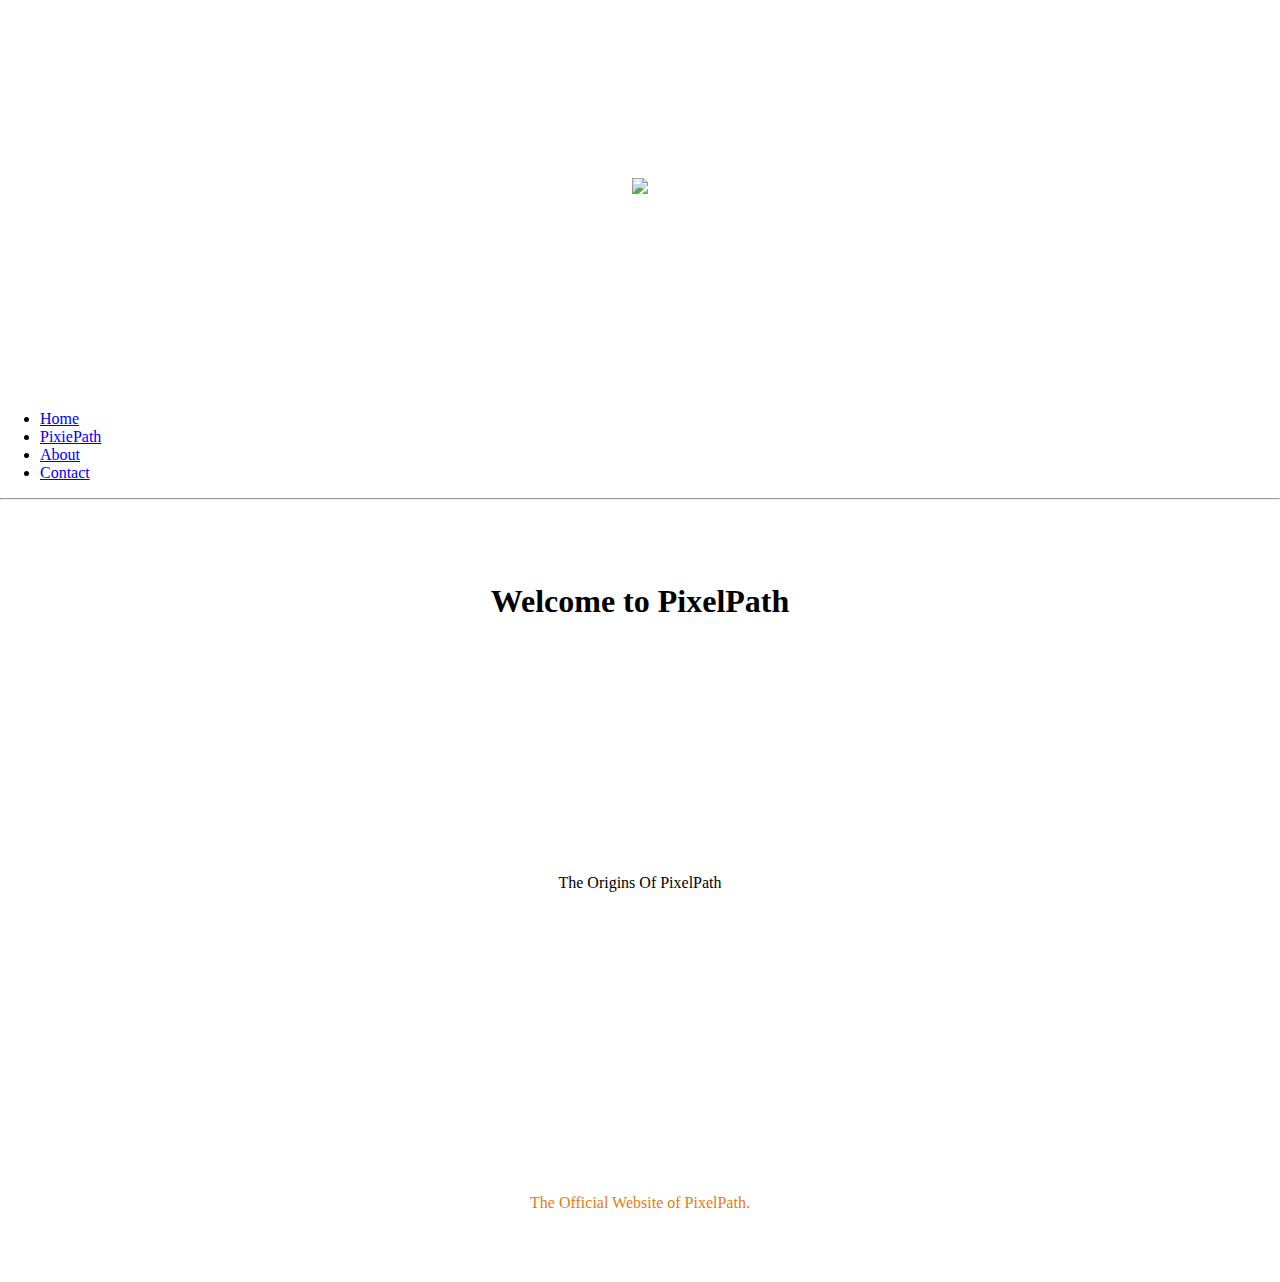
==== index2.0.html @ 0e12b790 "Add files via upload" ====
<!DOCTYPE html>
<html>
  <head>
    <title>Pixel Path</title>
    <link rel="icon" href="images/mlh.jpg">
    <link rel="stylesheet" type="text/css" href="css/homestyle.css">
    <link rel="stylesheet" type="text/css" href="css/tabs.css">
    <script src="https://ajax.googleapis.com/ajax/libs/jquery/1.12.4/jquery.min.js"></script>
    <script src="https://ajax.googleapis.com/ajax/libs/jquery/1.8.3/jquery.min.js"></script>
    <script src="http://code.jquery.com/ui/1.9.2/jquery-ui.js"></script>
    <!--<script type = "text/javascript" src ="javascript/imagedemoJS.js"></script>-->
    <script type="text/javascript" src="javascript/uploadcanvas.js"></script>
    <script type="text/javascript" src="javascript/paint.js"></script>
    <script type="text/javascript" src="javascript/sounds.js"></script>
    <script type="text/javascript" src="javascript/bubbles.js"></script>
  </head>
  <body style="margin: 0;">
    <div id="head" style="background-image:url(images/header.jpg);">
      <br  />
      <br  />
      <br  />
      <br  />
      <br  />
      <br  />
      <br  />
      <br  />
      <br  />
      <p style="text-align:center;"><img src="images/pixelpath.png" text-align="center"></p>
      <br  />
      <br  />
      <br  />
      <br  />
      <br  />
      <br  />
      <br  />
      <br  />
      <br  />
    </div>
    <div id="maincontent">
    <div id="tabs">
      <br  />
      <ul class="tab">
        <li class="active"><a href="index.html#" class="tablinks">Home</a></li>
        <li class="active"><a href="index.html" class="tablinks">PixiePath</a></li>
        <li><a href="about.html" class="tablinks">About</a></li>
        <li><a href="contact2.html" class="tablinks">Contact</a></li>
      </ul>
      </div>
    <hr  />
      <br  />
      <br  />
      <br  />
      <h1 align="middle">Welcome to PixelPath</h1>
      <!--<input type="file" id="imageLoader" name="imageLoader"/>
      <button id="sounds" onclick="sound()">Play Your Creation</button>
      <button id="bubbles" onclick="bubbles()">See the bubbles</button>
      <br  />
      <br  />
      <br  />
      <br  />
      <p style="text-align:center;">
      <canvas id="MyCanvas" style="border:1px solid black;" width="500px" height="250px"></canvas>
      <p style="text-align:center;">
      <canvas id="MyColors" style="border:1px solid black;" width="300px" height="30px"></canvas>
      </p>
      <br  />-->
    </div>
    <br  />
      <br  />
      <br  />
      <div id="theorigins">
        <br  />
      <br  />
      <br  />
        <br  />
      <br  />
      <br  />
        <br  />
      <br  />
      <br  />
        <p style="text-align:center;">The Origins Of PixelPath</p>  
        <br  />
      <br  />
      <br  />
        <br  />
      <br  />
      <br  />
        <br  />
      <br  />
      <br  />
      </div>
      <br  />
      <br  />
      <br  />
    <div id="footer" style="color:#E17D0F">
      <br  />
      <br  />
      <br  />
      <p align="middle">The Official Website of PixelPath.</p>  
      <br  />
      <br  />
      <br  />
    </div>
  </body>
</html>
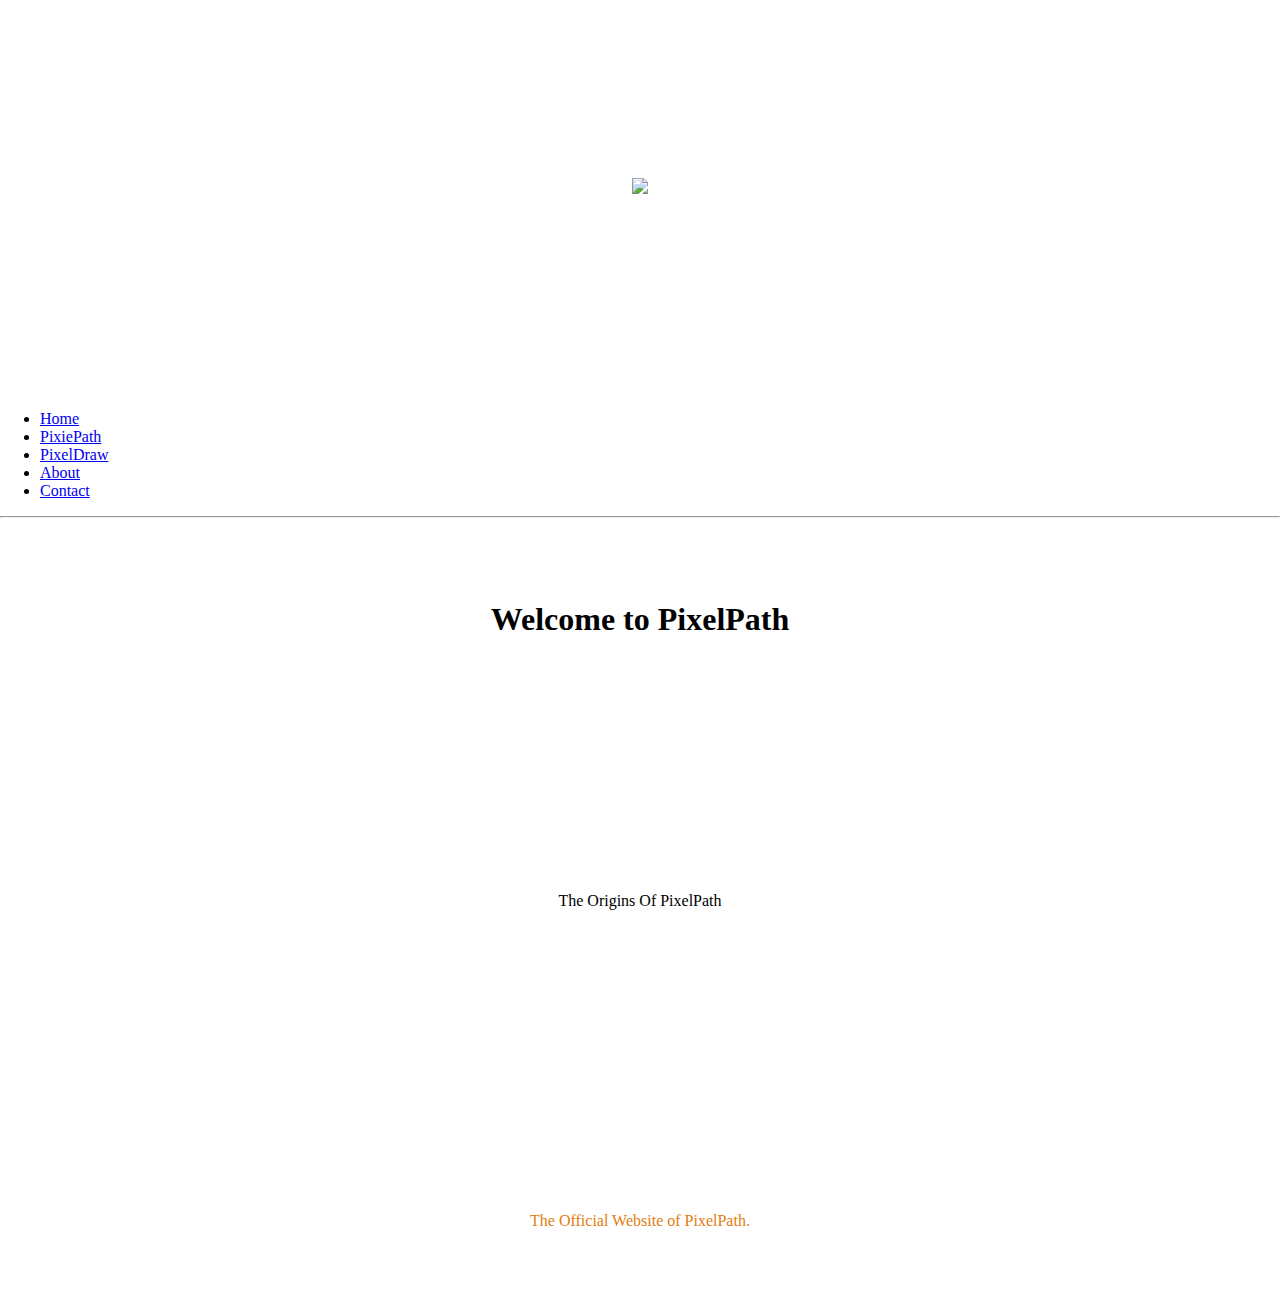
==== commit 5224bff3: "Update index2.0.html" ====
--- a/index2.0.html
+++ b/index2.0.html
@@ -42,6 +42,7 @@
       <ul class="tab">
         <li class="active"><a href="index.html#" class="tablinks">Home</a></li>
         <li class="active"><a href="index.html" class="tablinks">PixiePath</a></li>
+        <li class="active"><a href="pixeldraw.html" class="tablinks">PixelDraw</a></li>
         <li><a href="about.html" class="tablinks">About</a></li>
         <li><a href="contact2.html" class="tablinks">Contact</a></li>
       </ul>
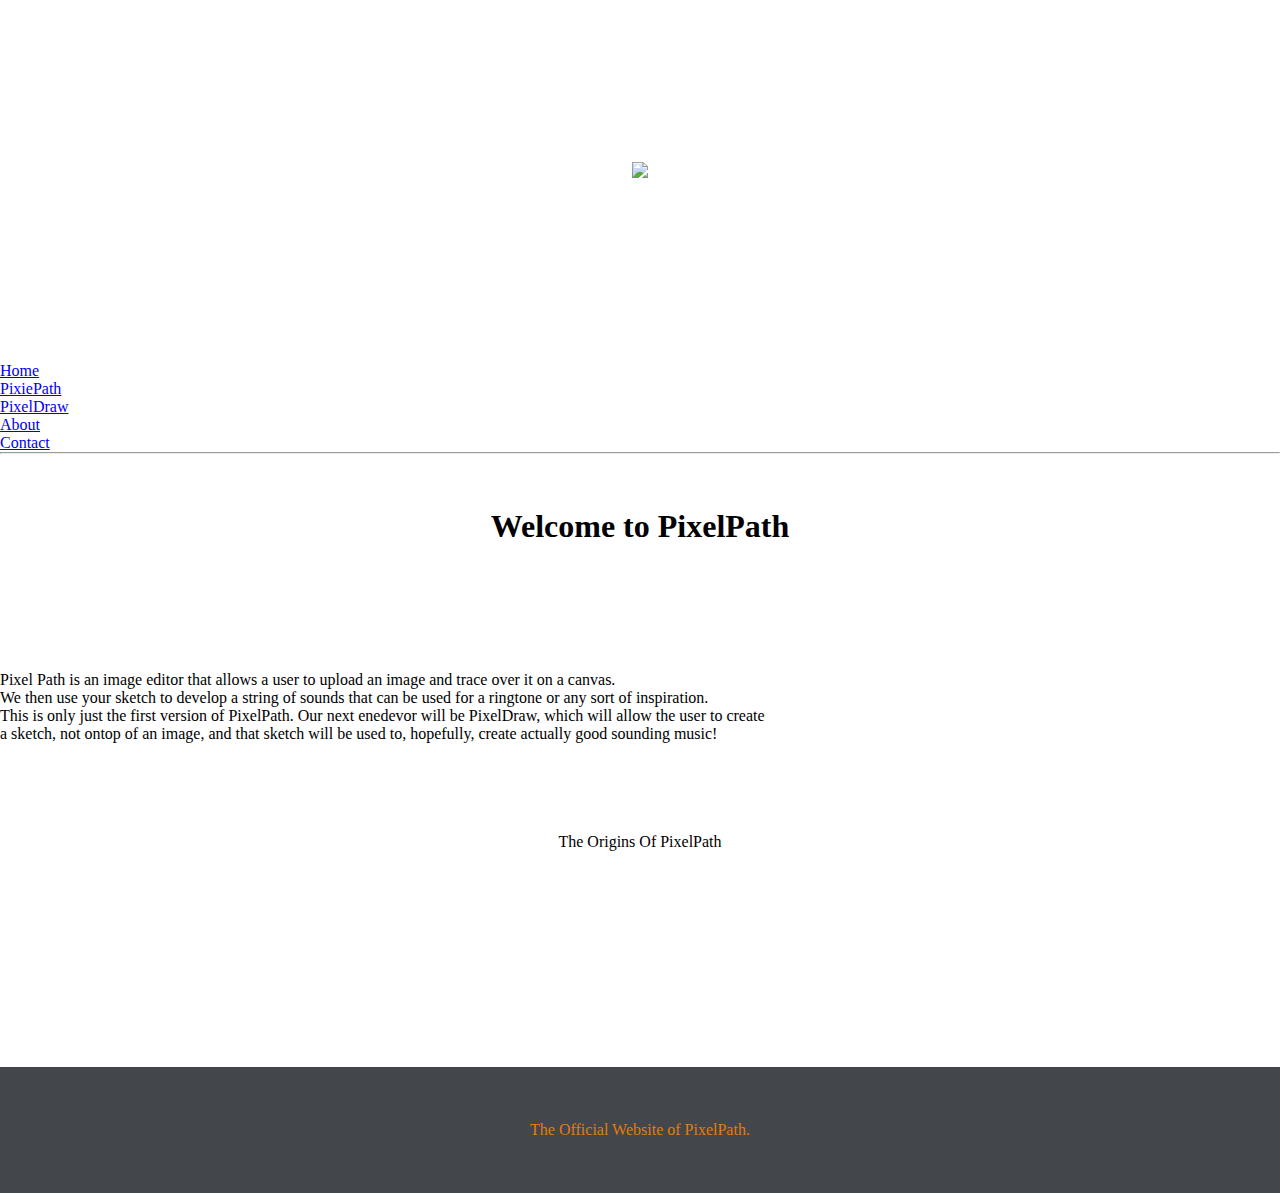
==== commit 9e613fe5: "Update index2.0.html" ====
--- a/index2.0.html
+++ b/index2.0.html
@@ -74,6 +74,10 @@
       <br  />
       <br  />
         <br  />
+        <p>Pixel Path is an image editor that allows a user to upload an image and trace over it on a canvas.</p>
+        <p>We then use your sketch to develop a string of sounds that can be used for a ringtone or any sort of inspiration.</p>
+        <p>This is only just the first version of PixelPath. Our next enedevor will be PixelDraw, which will allow the user to create</p>
+        <p>a sketch, not ontop of an image, and that sketch will be used to, hopefully, create actually good sounding music!</p>
       <br  />
       <br  />
         <br  />
--- a/css/homestyle.css
+++ b/css/homestyle.css
@@ -0,0 +1,60 @@
+
+    * {
+      padding:0;
+      margin:0;
+    }
+    
+    html, body {
+      height:100%;
+      
+      display:flex;
+      flex-direction:column;
+    }
+    
+    body > * {
+      flex-shrink: 0;
+    }
+
+
+#photodrawer {
+    width:100%;
+    height:100%;
+    border: none;
+    width: 10em;  
+    height: 3em;
+    background-color: #C40233;
+    padding: none;
+    text-align: center;
+    text-decoration: none;
+    display: inline-block;
+    font-size: 16px;
+}
+#photodrawer:hover {
+    background-color: #B22222;
+}
+#button {
+    text-align: center;
+    position: absolute;
+    bottom: 0;
+    top: 350px;
+}
+#head {
+   background-image: url("images/header.jpg");
+   background-repeat: no-repeat;
+    background-size: 100% auto;
+    background-position: center top;
+    background-attachment: fixed;
+}
+#theorigins {
+   background-image: url("images/origins.jpg");
+   height: auto;
+   width:100%;
+   background-repeat: no-repeat;
+    background-size: 100% auto;
+    background-position: center top;
+    background-attachment: fixed;
+}
+#footer {
+   background-color: #43464B;
+}
+  
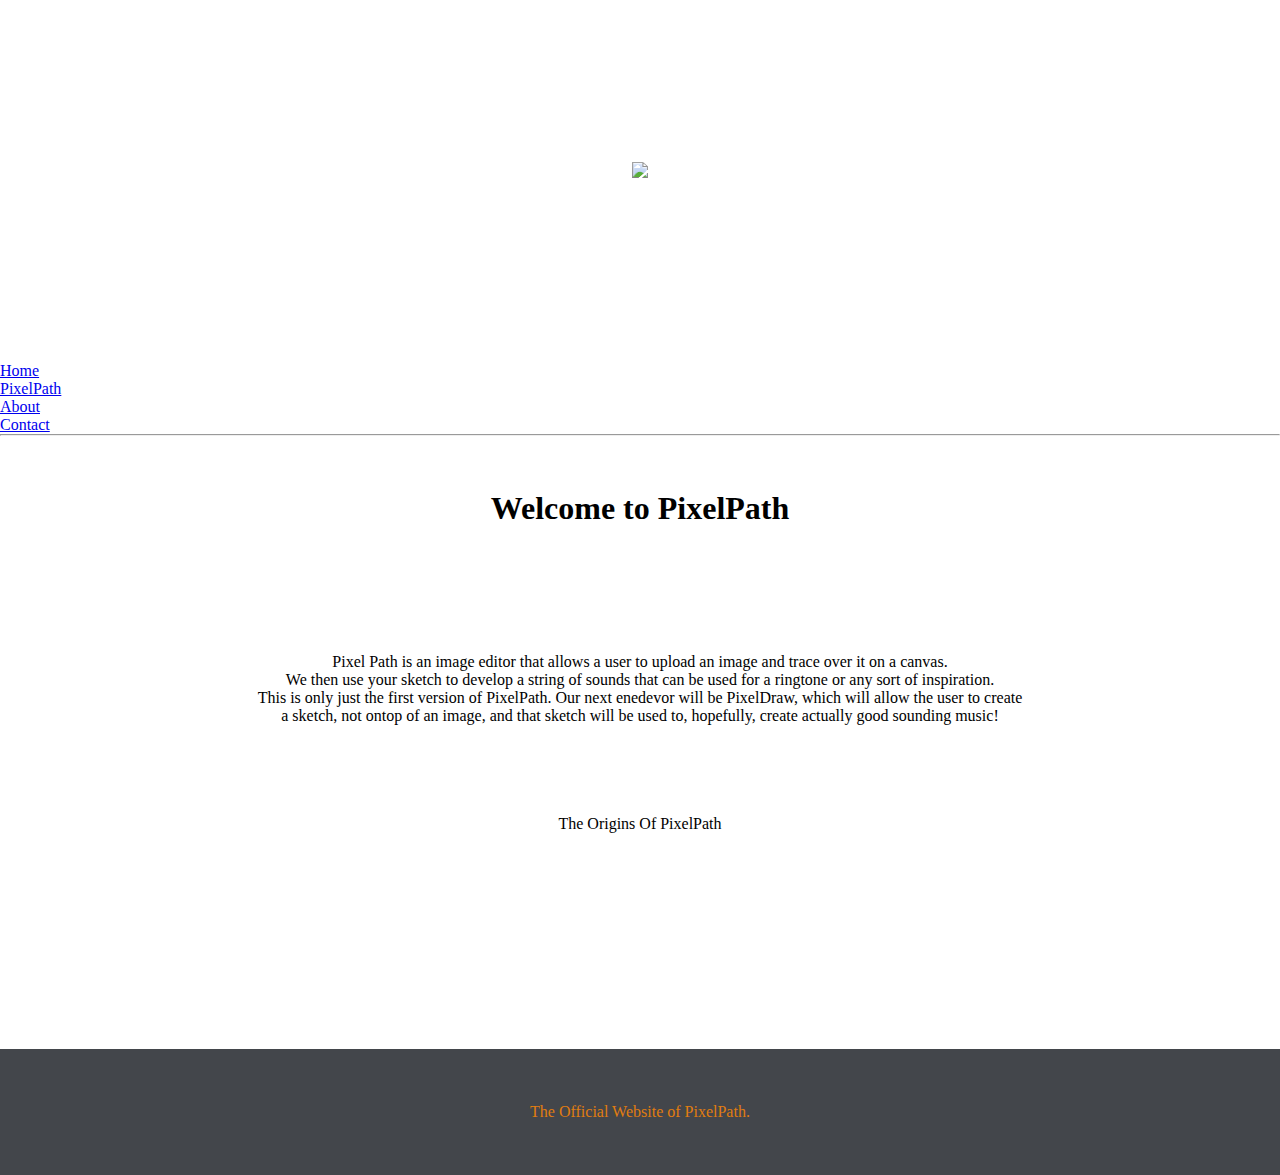
==== commit 0afe900f: "Update index2.0.html" ====
--- a/index2.0.html
+++ b/index2.0.html
@@ -41,8 +41,8 @@
       <br  />
       <ul class="tab">
         <li class="active"><a href="index.html#" class="tablinks">Home</a></li>
-        <li class="active"><a href="index.html" class="tablinks">PixiePath</a></li>
-        <li class="active"><a href="pixeldraw.html" class="tablinks">PixelDraw</a></li>
+        <li class="active"><a href="index.html" class="tablinks">PixelPath</a></li>
+        <!--<li class="active"><a href="pixeldraw.html" class="tablinks">PixelDraw</a></li>-->
         <li><a href="about.html" class="tablinks">About</a></li>
         <li><a href="contact2.html" class="tablinks">Contact</a></li>
       </ul>
@@ -74,11 +74,13 @@
       <br  />
       <br  />
         <br  />
+        <div style="text-align:center;">
         <p>Pixel Path is an image editor that allows a user to upload an image and trace over it on a canvas.</p>
         <p>We then use your sketch to develop a string of sounds that can be used for a ringtone or any sort of inspiration.</p>
         <p>This is only just the first version of PixelPath. Our next enedevor will be PixelDraw, which will allow the user to create</p>
         <p>a sketch, not ontop of an image, and that sketch will be used to, hopefully, create actually good sounding music!</p>
-      <br  />
+        </div>
+        <br  />
       <br  />
         <br  />
       <br  />
